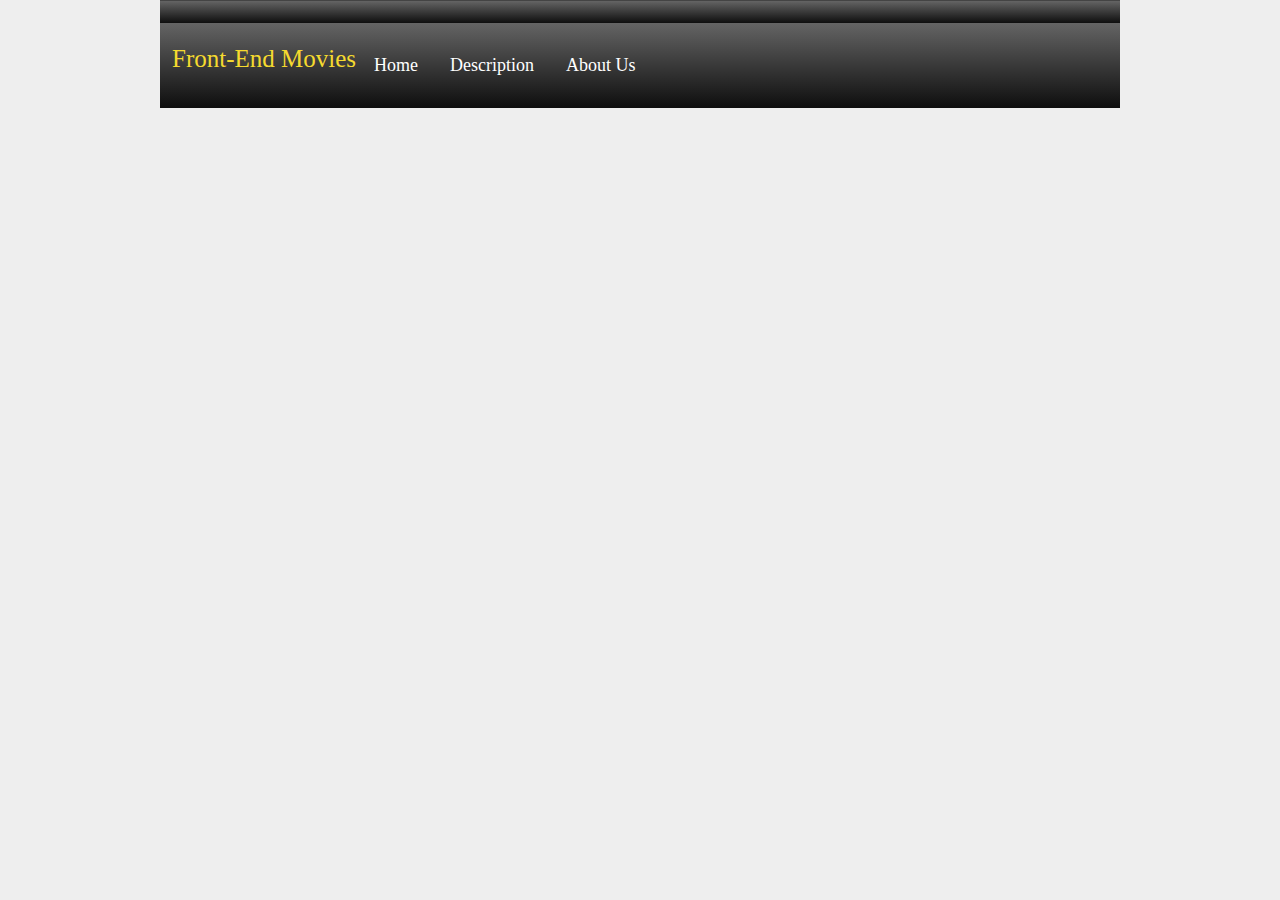
==== index.html @ 93945939 "started stylesheet" ====
<!DOCTYPE html>
<html lang="en">

<head>
<title>Home</title>
    <link rel="stylesheet" href="css/style.css">
    <meta name="viewport" content="width=device-width, initial-scale=1.0">
</head>

<body>
    <div class="container">
        <main>
            <div class="header_top">
            </div>
            <div class="header">
                <div class="logo">
                    <a href="index.html"> Front-End Movies</a>
                </div>
                <div class="navbar">

                  <ul>
                      <li><a href="index.html">Home</a></li>
                      <li><a href="description.html">Description</a></li>
                      <li><a href="about.html">About Us</a></li>


                  </ul>
---- css/style.css ----
*,
*:before,
*:after {
    box-sizing: border-box;}

body {
    padding: 0;
    margin: 0;
    background: #eee;
    font-family: calibri}

.container {
    width: 960px;
    margin: 0 auto;}

.header_top {
    background: #333;
    background: linear-gradient(to bottom, #646464 0%, #0e0e0e 100%);
    border-top: 1px solid #444;
    color: #fff;
    font: 10pt Verdana, Arial, sans-serif;
    height: 23px;
    padding: 0;}

.header a {
    text-decoration: none;
    color: #fff}

.logo a {
    color: #f5da2f;}

.clearfix {
    clear: both;}

.header {
    width: 100%;
    background: linear-gradient(to bottom, #646464 0%, #0e0e0e 100%);
    overflow: hidden;
    font-family: calibri;
	    padding: 22px 10px;
	}

.logo {
    width: 20%;
    float: left;
    text-align: center;
    font-size: 25px;}7u

.navbar {
    width: 50%;
    float: left;
    padding: 0px 50px;}

.navbar ul {
    margin: 0;}

.navbar ul li {
    list-style: none;
    float: left;
    padding: 10px 15px;
    color: white;
    cursor: pointer;
    margin: 0px 1px;
    font-size: 18px;
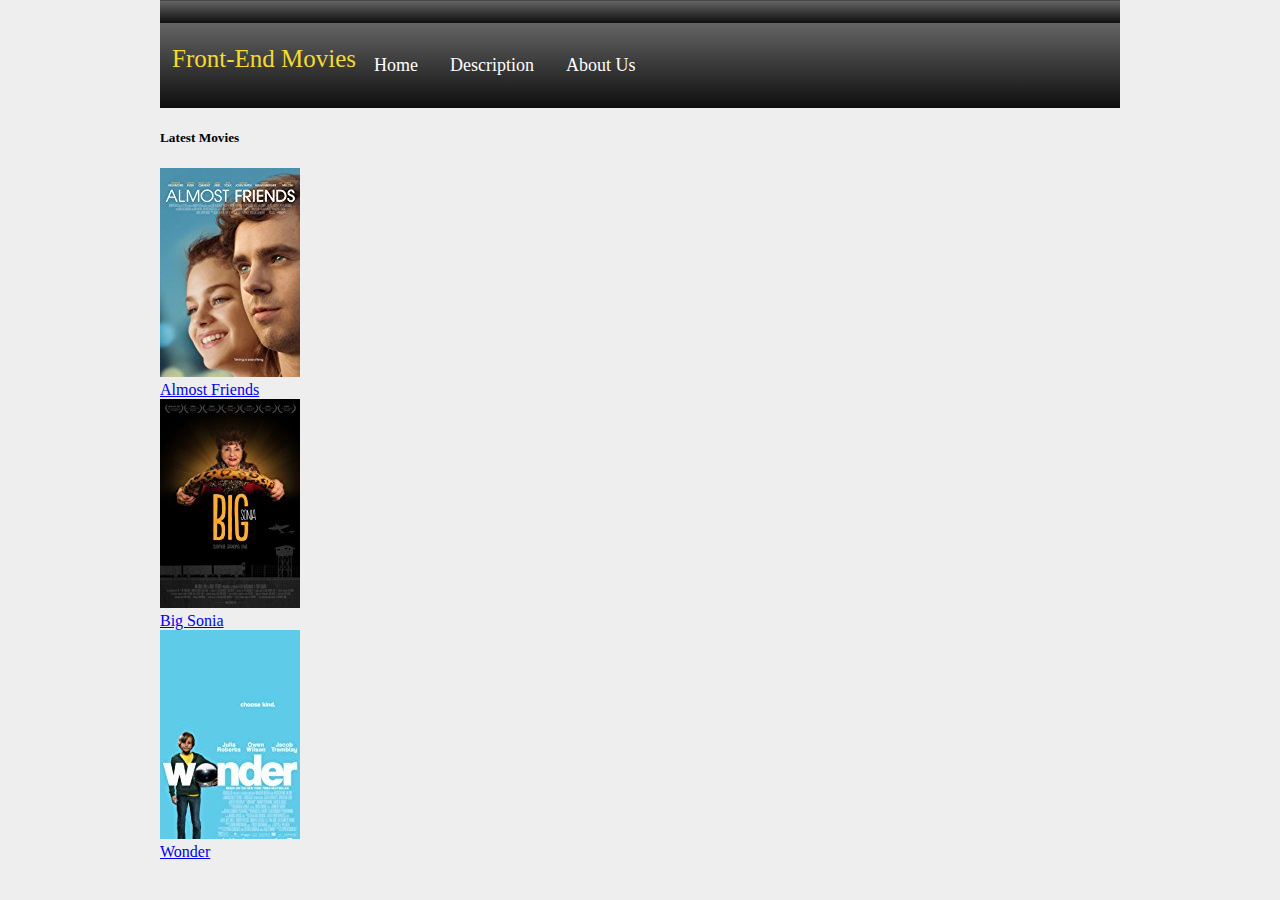
==== commit 1d5c37bf: "added films and links to front page" ====
--- a/index.html
+++ b/index.html
@@ -3,6 +3,7 @@
 
 <head>
 <title>Home</title>
+    <script src="js/navbar.js"></script>
     <link rel="stylesheet" href="css/style.css">
     <meta name="viewport" content="width=device-width, initial-scale=1.0">
 </head>
@@ -24,5 +25,51 @@
                       <li><a href="about.html">About Us</a></li>
 
 
-                  </ul>
+                    </ul>
+                    <div class="clearfix"></div>
+
+                </div>
+
+            </div>
+          <div class="animated fadeInRight ">
+            <article >
+                <div class="latest"><h5>Latest Movies</h5></div>
+
+                <a href="description.html">
+                    <div class="movies_poster">
+                        <div class="content">
+                            <div class="movies_photo">
+                                <img src="images/almost.jpg" alt="almost friends">
+                            </div>
+                            <div class="movie_title">
+                                Almost Friends
+                            </div>
+                        </div>
+                    </div>
+                </a>
+
+                <a href="description.html">
+                    <div class="movies_poster">
+                        <div class="content">
+                            <div class="movies_photo">
+                                <img src="images/big.jpg" alt="sonia">
+                            </div>
+                            <div class="movie_title">
+                                Big Sonia
+                            </div>
+                        </div>
+                    </div>
+                </a>
+                <a href="description.html">
+                    <div class="movies_poster">
+                        <div class="content">
+                            <div class="movies_photo">
+                                <img src="images/wonder.jpg" alt="wonders">
+                            </div>
+                            <div class="movie_title">
+                                Wonder
+                            </div>
+                        </div>
+                    </div>
+                </a>
                 
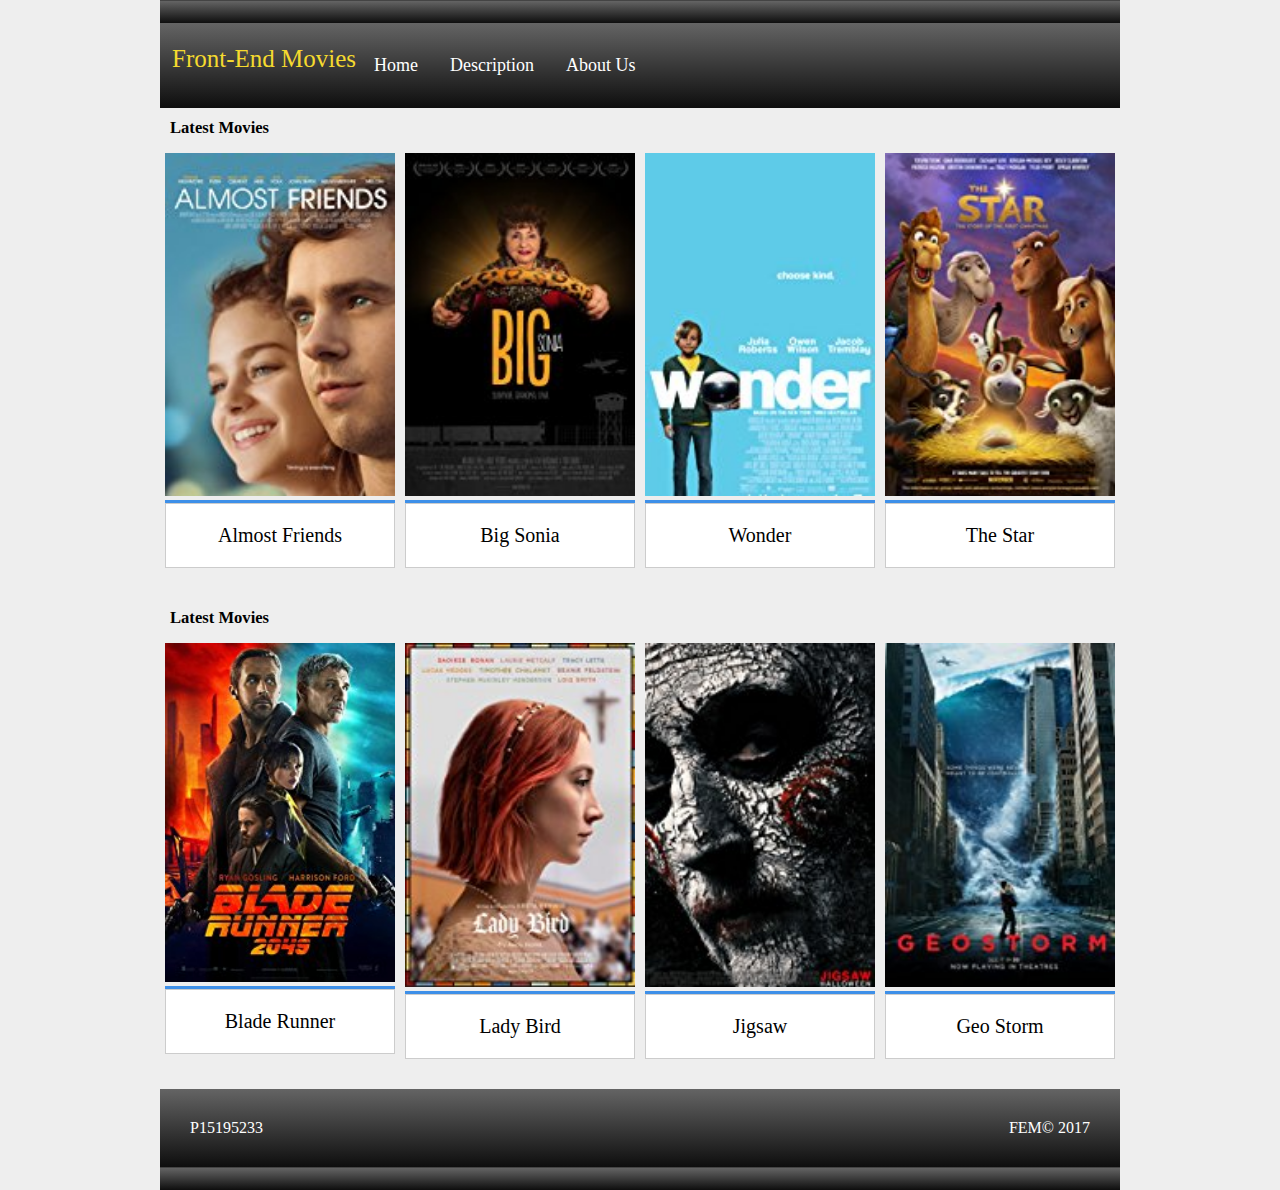
==== commit e52a5cf6: "added remaining movies with links to description page" ====
--- a/index.html
+++ b/index.html
@@ -72,4 +72,93 @@
                         </div>
                     </div>
                 </a>
-                
+                <a href="description.html">
+                    <div class="movies_poster">
+                        <div class="content">
+                            <div class="movies_photo">
+                                <img src="images/star.jpg" alt="the stars">
+                            </div>
+                            <div class="movie_title">
+                                The Star
+                            </div>
+                        </div>
+                    </div>
+                </a>
+
+                <div class="clearfix"></div>
+            </article>
+            </div>
+      <div class="animated fadeInLeft ">
+            <article >
+                <div class="latest"><h5>Latest Movies</h5></div>
+
+                <a href="description.html">
+                    <div class="movies_poster">
+                        <div class="content">
+                            <div class="movies_photo">
+                                <img src="images/blade.jpg" alt="blade runner">
+                            </div>
+                            <div class="movie_title">
+                                Blade Runner
+                            </div>
+                        </div>
+                    </div>
+                </a>
+                <a href="description.html">
+                    <div class="movies_poster">
+                        <div class="content">
+                            <div class="movies_photo">
+                                <img src="images/lady.jpg" alt="ladybird">
+                            </div>
+                            <div class="movie_title">
+                                Lady Bird
+                            </div>
+                        </div>
+                    </div>
+                </a>
+                <a href="description.html">
+                    <div class="movies_poster">
+                        <div class="content">
+                            <div class="movies_photo">
+                                <img src="images/old.jpg" alt="jigsaw">
+                            </div>
+                            <div class="movie_title">
+                                Jigsaw
+                            </div>
+                        </div>
+                    </div>
+                </a>
+                <a href="description.html">
+                    <div class="movies_poster">
+                        <div class="content">
+                            <div class="movies_photo">
+                                <img src="images/strom.jpg" alt="storm">
+                            </div>
+                            <div class="movie_title">
+                                Geo Storm
+                            </div>
+                        </div>
+                    </div>
+                </a>
+
+                <div class="clearfix"></div>
+            </article>
+      </div>
+        </main>
+
+        <div class="footer">
+            <div class="footer_content">
+                P15195233
+            </div>
+            <div class="footer_content right">
+                FEM© 2017
+            </div>
+            <div class="clearfix"></div>
+        </div>
+        <div class="header_top"></div>
+    </div>
+
+
+  </body>
+
+  </html>
--- a/css/style.css
+++ b/css/style.css
@@ -62,3 +62,72 @@
     cursor: pointer;
     margin: 0px 1px;
     font-size: 18px;
+  }
+
+
+  .about_us h4{
+  	padding:0;
+  	margin:0;
+  }
+  .navbar ul li:hover {
+      background: linear-gradient(to bottom, #333333 15%, #505050 50%, #333333 85%);}
+
+  .latest {
+      padding: 10px;
+      font-size: 20px;
+      font-family: calibri;}
+
+  .latest .fa {
+      vertical-align: bottom;
+      padding: 0px 5px;
+      color: #3d8fe8;}
+
+  .animated a {
+      text-decoration: none;
+      color: black;}
+
+  .movies_poster {
+      width: 25%;
+      float: left;
+      margin-bottom: 25px;
+      background: #fff;
+      min-height: 230px;
+      overflow: hidden;
+      font-family: calibri;
+      background: #eee;}
+
+  .movie_title {
+      border: 1px solid #ccc;
+      padding: 20px 15px;
+      text-align: center;
+      font-size: 20px;
+      background: #fff;}
+
+  .movies_photo img {
+      width: 100%;
+      height: auto!important;
+      background-position: 100%;}
+
+  .latest h5{padding: 0px;
+      margin: 0px;}
+
+  .content {
+      padding: 5px;}
+
+  .movies_photo {
+      border-bottom: 3px solid #3d8fe8;}
+
+  .footer_content {
+      width: 50%;
+      float: left}
+
+  .footer_content.right {
+      text-align: right}
+
+  .footer {
+      padding: 30px;
+      color: white;
+      background: linear-gradient(to bottom, #646464 0%, #0e0e0e 100%);
+      font-family: calibri;}
+
+  
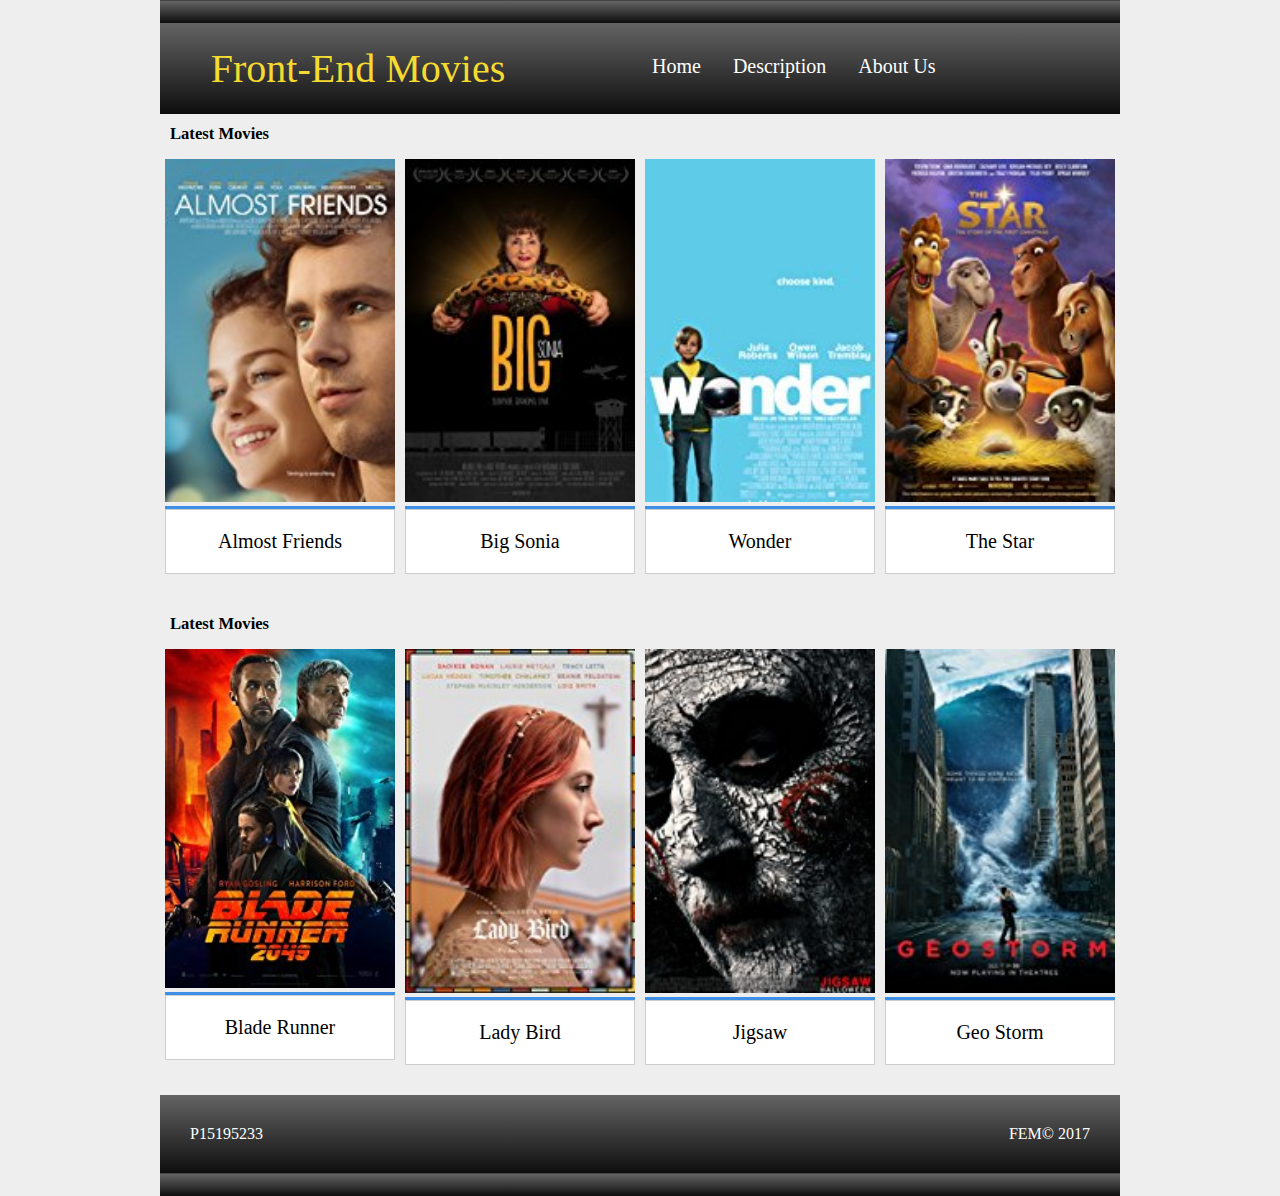
==== commit 4739c8cc: "Finished figcatpions for description pages" ====
--- a/index.html
+++ b/index.html
@@ -9,6 +9,7 @@
 </head>
 
 <body>
+
     <div class="container">
         <main>
             <div class="header_top">
@@ -31,6 +32,7 @@
                 </div>
 
             </div>
+            
           <div class="animated fadeInRight ">
             <article >
                 <div class="latest"><h5>Latest Movies</h5></div>
@@ -158,7 +160,6 @@
         <div class="header_top"></div>
     </div>
 
-
   </body>
 
   </html>
--- a/css/style.css
+++ b/css/style.css
@@ -2,6 +2,13 @@
 *:before,
 *:after {
     box-sizing: border-box;}
+
+
+p {
+  font-size: 18px;
+  font-family: calibri;
+
+}
 
 body {
     padding: 0;
@@ -41,10 +48,11 @@
 	}
 
 .logo {
-    width: 20%;
+    width: 40%;
     float: left;
     text-align: center;
-    font-size: 25px;}7u
+    font-size: 40px;}
+
 
 .navbar {
     width: 50%;
@@ -61,73 +69,307 @@
     color: white;
     cursor: pointer;
     margin: 0px 1px;
-    font-size: 18px;
-  }
-
-
-  .about_us h4{
-  	padding:0;
-  	margin:0;
-  }
-  .navbar ul li:hover {
-      background: linear-gradient(to bottom, #333333 15%, #505050 50%, #333333 85%);}
-
-  .latest {
-      padding: 10px;
-      font-size: 20px;
-      font-family: calibri;}
-
-  .latest .fa {
-      vertical-align: bottom;
-      padding: 0px 5px;
-      color: #3d8fe8;}
-
-  .animated a {
-      text-decoration: none;
-      color: black;}
-
-  .movies_poster {
-      width: 25%;
-      float: left;
-      margin-bottom: 25px;
-      background: #fff;
-      min-height: 230px;
-      overflow: hidden;
-      font-family: calibri;
-      background: #eee;}
-
-  .movie_title {
-      border: 1px solid #ccc;
-      padding: 20px 15px;
-      text-align: center;
-      font-size: 20px;
-      background: #fff;}
-
-  .movies_photo img {
-      width: 100%;
-      height: auto!important;
-      background-position: 100%;}
-
-  .latest h5{padding: 0px;
-      margin: 0px;}
-
-  .content {
-      padding: 5px;}
-
-  .movies_photo {
-      border-bottom: 3px solid #3d8fe8;}
-
-  .footer_content {
-      width: 50%;
-      float: left}
-
-  .footer_content.right {
-      text-align: right}
-
-  .footer {
-      padding: 30px;
-      color: white;
-      background: linear-gradient(to bottom, #646464 0%, #0e0e0e 100%);
-      font-family: calibri;}
-
-  
+    font-size: 20px;
+}
+
+
+.about_us h4{
+	padding:0;
+	margin:0;
+}
+.navbar ul li:hover {
+    background: linear-gradient(to bottom, #333333 15%, #505050 50%, #333333 85%);}
+
+.latest {
+    padding: 10px;
+    font-size: 20px;
+    font-family: calibri;}
+
+.latest .fa {
+    vertical-align: bottom;
+    padding: 0px 5px;
+    color: #3d8fe8;}
+
+.animated a {
+    text-decoration: none;
+    color: black;}
+
+.movies_poster {
+    width: 25%;
+    float: left;
+    margin-bottom: 25px;
+    background: #fff;
+    min-height: 230px;
+    overflow: hidden;
+    font-family: calibri;
+    background: #eee;}
+
+.movie_title {
+    border: 1px solid #ccc;
+    padding: 20px 15px;
+    text-align: center;
+    font-size: 20px;
+    background: #fff;}
+
+.movies_photo img {
+    width: 100%;
+    height: auto!important;
+    background-position: 100%;}
+
+.latest h5{padding: 0px;
+    margin: 0px;}
+
+.content {
+    padding: 5px;}
+
+.movies_photo {
+    border-bottom: 3px solid #3d8fe8;}
+
+.footer_content {
+    width: 50%;
+    float: left}
+
+.footer_content.right {
+    text-align: right}
+
+.footer {
+    padding: 30px;
+    color: white;
+    background: linear-gradient(to bottom, #646464 0%, #0e0e0e 100%);
+    font-family: calibri;}
+
+.movies_photo img:hover {
+    transform: scale(0.9);}
+
+.movies_photo img {
+    transition: all .2s ease-in-out;}
+
+.movies_photos img:hover {
+    transform: scale(0.9);
+}
+
+.movies_photos img {
+    transition: all .2s ease-in-out;
+}
+
+.about_us {
+    text-align: center;
+    background: #3d8fe8;
+    padding: 10px;
+    font-size: 25px;
+    color: white
+}
+
+.about_us_detail {
+    padding: 20px;
+    line-height: 20px
+}
+
+.about_content {
+    background: #fff;
+    font-family: calibri;
+	min-height:457px;
+}
+
+.header_top .fa {
+    display: none;
+}
+
+.movie_name {
+    text-align: center;
+    font-size: 25px;
+}
+
+.movie_detail {
+    line-height: 20px;
+    padding: 10px
+}
+
+.movie_detail b {
+    font-size: 20px
+}
+
+.movies_photos {
+    text-align: center;
+    padding: 20px;
+}
+
+.bg_color {
+    background: #fff
+}
+
+.nav {
+    display: none
+}
+
+.nav ul li {
+    list-style: none;
+    padding: 2px 10px;
+    color: white;
+    background: linear-gradient(to bottom, #646464 0%, #0e0e0e 100%);
+    font-family: calibri
+}
+
+.nav ul {
+    padding: 0;
+    margin: 0
+}
+
+.nav a {
+    text-decoration: none;
+    color: white;
+}
+
+.animated {
+    -webkit-animation-duration: 5s;
+    animation-duration: 5s;
+    -webkit-animation-fill-mode: both;
+    animation-fill-mode: both;
+}
+
+.fadeInRight {
+    0% {
+        opacity: 0;
+
+    }
+    100% {
+        opacity: 1;
+
+    }
+}
+
+figure {
+  width: 350px;
+  background: #ffdb58;
+  overflow: hidden;
+}
+
+figcaption {
+  height: 3em;
+  line-height: 1.2em;
+  padding: 0.8em;
+  transform: translateY(4em);
+  background: #fff;
+  background: rgba( 255, 255, 255, 0 );
+  opacity: 0;
+  transition: all 0.7s;
+}
+
+ figure:hover figcaption {
+  transform: translateY(0em);
+  background: rgba( 255, 255, 255, .78 );
+  opacity: .70;
+}
+
+@keyframes fadeInRight {
+    0% {
+        opacity: 0;
+        transform: translateX(20px);
+    }
+    100% {
+        opacity: 1;
+        transform: translateX(0);
+    }
+}
+
+.fadeInRight {
+    -webkit-animation-name: fadeInRight;
+    animation-name: fadeInRight;
+}
+
+.fadeInLeft {
+    0% {
+        opacity: 0;
+        -webkit-transform: translateX(-20px);
+    }
+    100% {
+        opacity: 1;
+        -webkit-transform: translateX(0);
+    }
+}
+
+@keyframes fadeInLeft {
+    0% {
+        opacity: 0;
+        transform: translateX(-20px);
+    }
+    100% {
+        opacity: 1;
+        transform: translateX(0);
+    }
+}
+
+.fadeInLeft {
+    -webkit-animation-name: fadeInLeft;
+    animation-name: fadeInLeft;
+}
+.film_review{width:50%;float:left;padding:10px}
+
+.film_images{width:50%;float:right}
+
+.film_images img{width:100%}
+
+.hr{width:95%;margin:0 auto;border-bottom:1px solid #ccc;}
+
+@media only screen and (max-width: 768px) {
+    .container {
+        width: 100%;
+    }
+
+   .movies_poster {
+        float: none;
+        display: block;
+        width:90%;
+		margin:0 auto;
+        padding: 10px
+    }
+
+    .navbar {
+        width: 20%;
+        float: left;
+        padding: 0px 30px;}
+
+    .navbar ul {
+        margin: 0;}
+
+
+    .navbar ul li {
+        list-style: none;
+        float: left;
+        padding: 5px 10px;
+        color: white;
+        cursor: pointer;
+        margin: 0px 1px;
+        font-size: 18px;
+    }
+
+
+    .header_top .fa {
+        display: block;
+        font-size: 60px;
+        float: right;
+        padding: 0px 14px
+    }
+
+    .logo {
+        width: 40%;
+        float: left;
+        text-align: left;
+        padding: 0px 25px
+    }
+
+	.header_top{height:34px}
+
+	.film_review{width:100%;float:none;}
+
+.film_images{width:100%;float:none;}
+}
+
+@media only screen and (max-width: 420px) {
+    .logo {
+        width: 30%;
+        float: left;
+        text-align: left;
+        padding: 0px 25px
+    }
+}
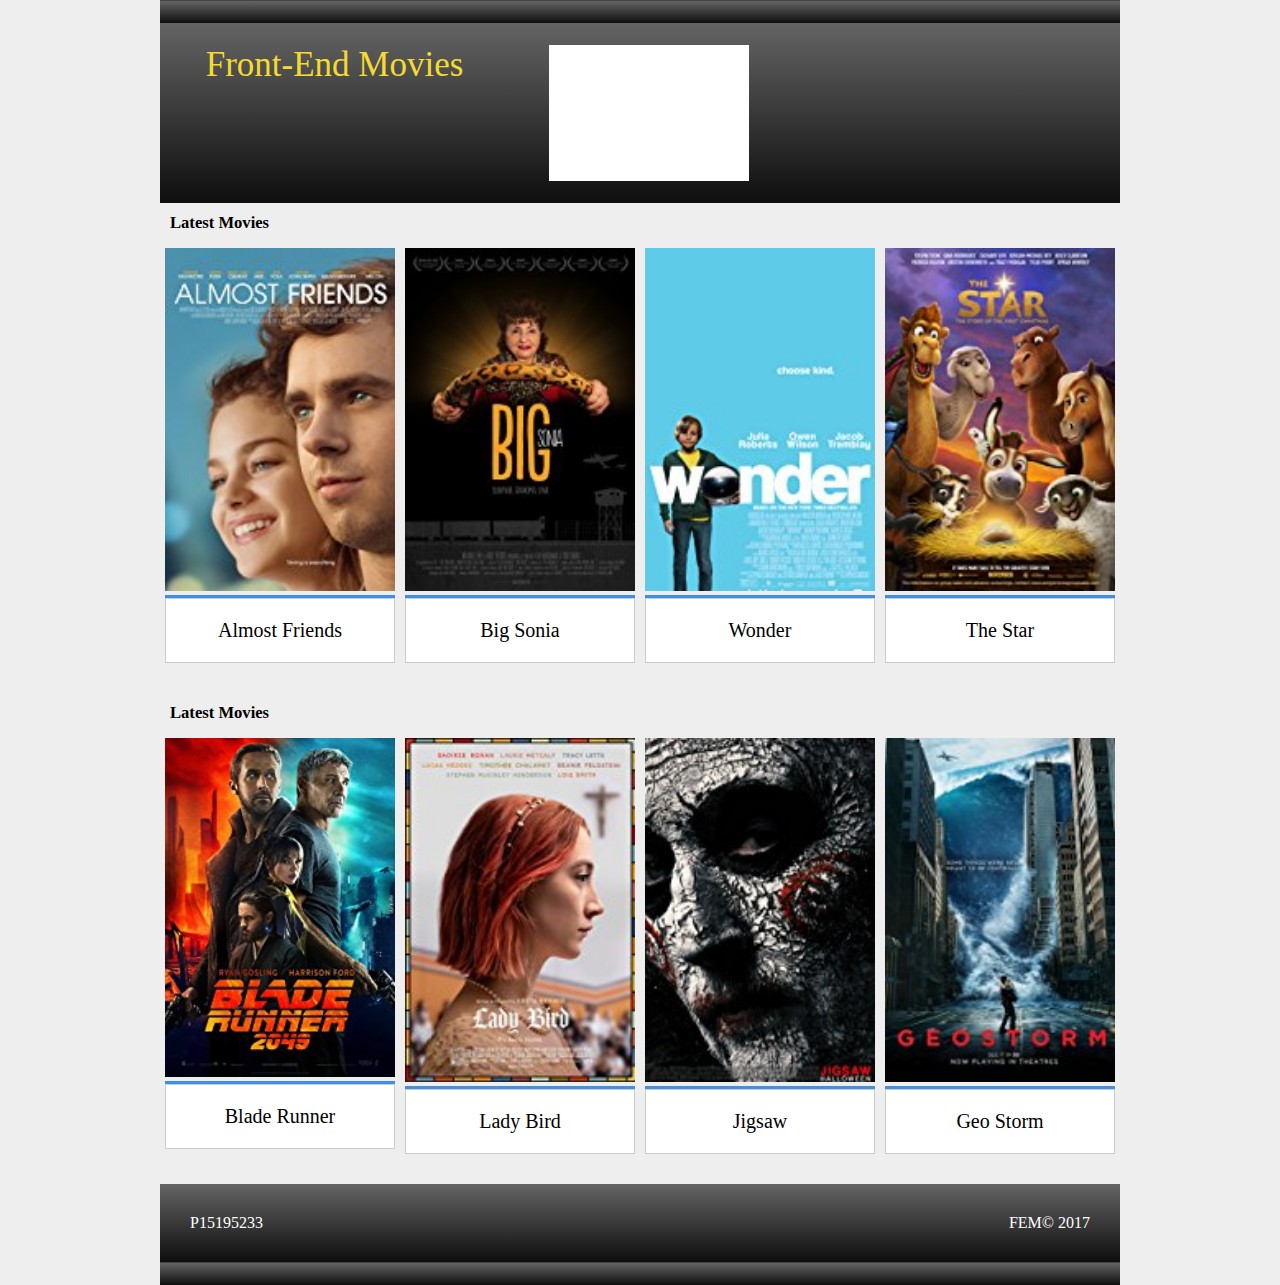
==== commit 047e9542: "Added new page, Feedback" ====
--- a/index.html
+++ b/index.html
@@ -24,6 +24,7 @@
                       <li><a href="index.html">Home</a></li>
                       <li><a href="description.html">Description</a></li>
                       <li><a href="about.html">About Us</a></li>
+                      <li><a href="feedback.html">Feedback</a></li>
 
 
                     </ul>
@@ -32,7 +33,7 @@
                 </div>
 
             </div>
-            
+
           <div class="animated fadeInRight ">
             <article >
                 <div class="latest"><h5>Latest Movies</h5></div>
--- a/css/style.css
+++ b/css/style.css
@@ -48,10 +48,10 @@
 	}
 
 .logo {
-    width: 40%;
+    width: 35%;
     float: left;
     text-align: center;
-    font-size: 40px;}
+    font-size: 35px;}
 
 
 .navbar {
@@ -59,7 +59,22 @@
     float: left;
     padding: 0px 50px;}
 
-.navbar ul {
+ul {
+    list-style-type: none;
+    margin: 0;
+    padding: 0;
+    width: 200px;
+    background-color: #fff;
+}
+
+li a {
+    display: block;
+    color: #000;
+    padding: 8px 16px;
+    text-decoration: none;
+}
+
+/* .navbar ul {
     margin: 0;}
 
 .navbar ul li {
@@ -70,8 +85,12 @@
     cursor: pointer;
     margin: 0px 1px;
     font-size: 20px;
-}
-
+} */
+
+.navbar ul li.active {
+    background-color: #f5da2f;
+    color: white;
+}
 
 .about_us h4{
 	padding:0;
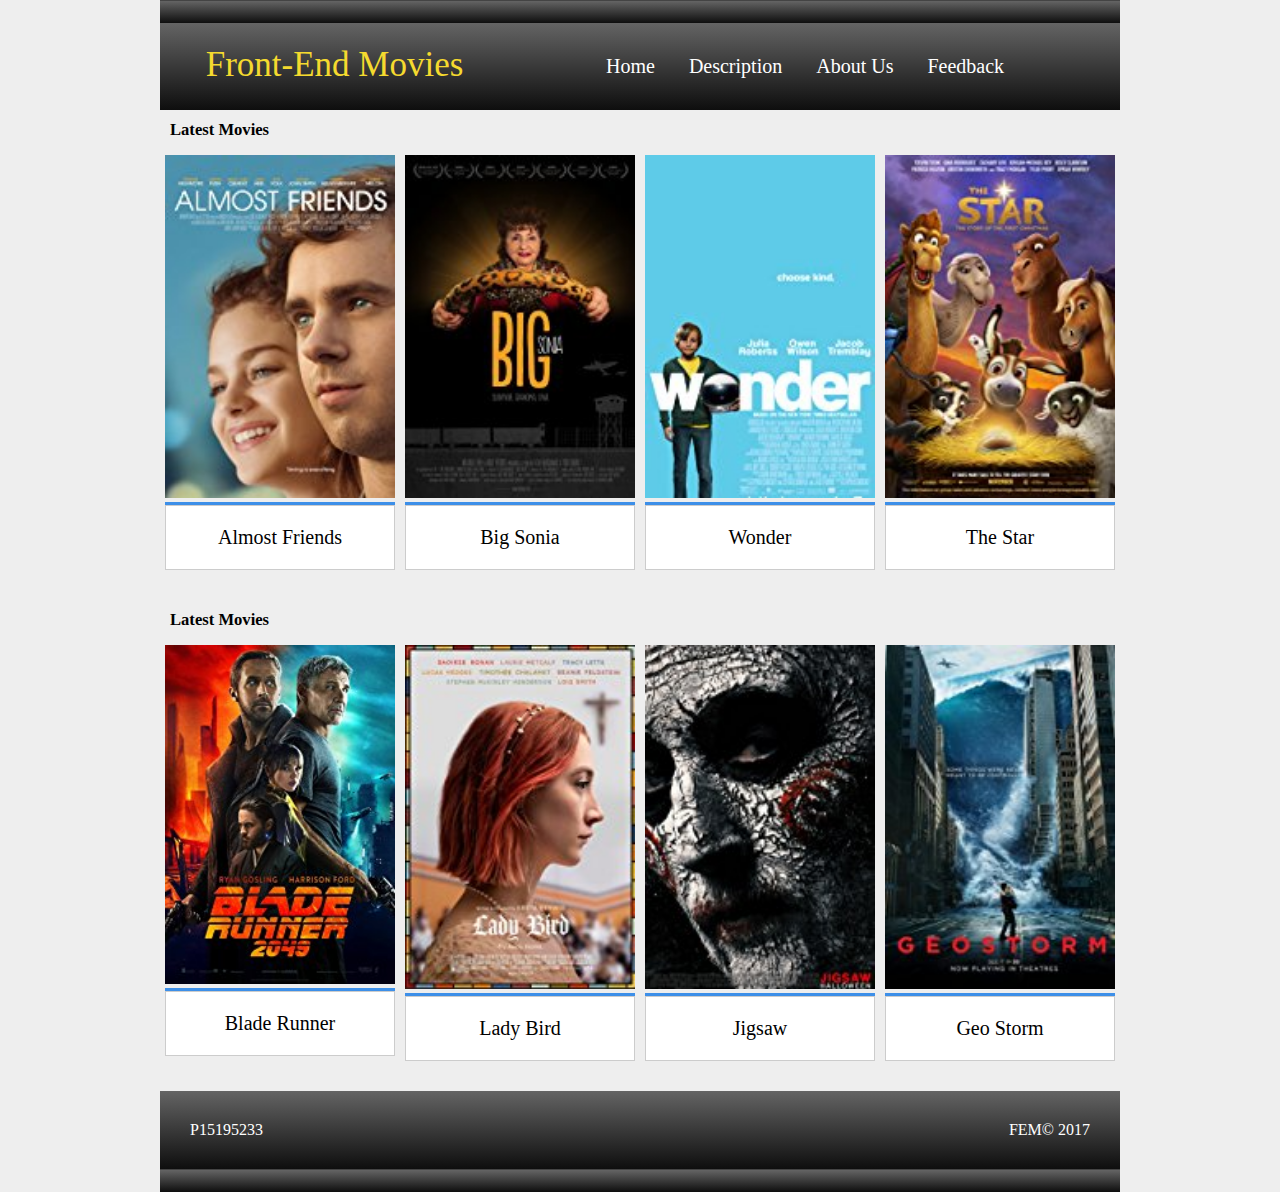
==== commit 94b217ef: "fixed feedback page error, capital F needed, added to write up" ====
--- a/index.html
+++ b/index.html
@@ -24,7 +24,7 @@
                       <li><a href="index.html">Home</a></li>
                       <li><a href="description.html">Description</a></li>
                       <li><a href="about.html">About Us</a></li>
-                      <li><a href="feedback.html">Feedback</a></li>
+                      <li><a href="Feedback.html">Feedback</a></li>
 
 
                     </ul>
--- a/css/style.css
+++ b/css/style.css
@@ -1,8 +1,8 @@
 *,
 *:before,
 *:after {
-    box-sizing: border-box;}
-
+    box-sizing: border-box;
+  }
 
 p {
   font-size: 18px;
@@ -14,11 +14,13 @@
     padding: 0;
     margin: 0;
     background: #eee;
-    font-family: calibri}
+    font-family: calibri
+  }
 
 .container {
     width: 960px;
-    margin: 0 auto;}
+    margin: 0 auto;
+  }
 
 .header_top {
     background: #333;
@@ -27,17 +29,21 @@
     color: #fff;
     font: 10pt Verdana, Arial, sans-serif;
     height: 23px;
-    padding: 0;}
+    padding: 0;
+  }
 
 .header a {
     text-decoration: none;
-    color: #fff}
+    color: #fff
+  }
 
 .logo a {
-    color: #f5da2f;}
+    color: #f5da2f;
+  }
 
 .clearfix {
-    clear: both;}
+    clear: both;
+  }
 
 .header {
     width: 100%;
@@ -51,67 +57,60 @@
     width: 35%;
     float: left;
     text-align: center;
-    font-size: 35px;}
+    font-size: 35px;
+  }
 
 
 .navbar {
-    width: 50%;
-    float: left;
-    padding: 0px 50px;}
-
-ul {
-    list-style-type: none;
+    width: 65%;
+    float: right;
+    padding: 0px 50px;
+    display: block;
+  }
+
+.navbar ul {
     margin: 0;
-    padding: 0;
-    width: 200px;
-    background-color: #fff;
-}
-
-li a {
-    display: block;
-    color: #000;
-    padding: 8px 16px;
-    text-decoration: none;
-}
-
-/* .navbar ul {
-    margin: 0;}
+  }
 
 .navbar ul li {
     list-style: none;
     float: left;
     padding: 10px 15px;
     color: white;
-    cursor: pointer;
-    margin: 0px 1px;
+    margin: 0px 2px;
     font-size: 20px;
-} */
-
-.navbar ul li.active {
-    background-color: #f5da2f;
-    color: white;
-}
-
-.about_us h4{
+}
+
+.about_us h4 {
 	padding:0;
 	margin:0;
 }
-.navbar ul li:hover {
-    background: linear-gradient(to bottom, #333333 15%, #505050 50%, #333333 85%);}
+
+iframe {
+    width: 960px;
+    height: 450px;
+   }
+
+  .navbar ul li:hover {
+    background: #f5da2f;
+  }
 
 .latest {
     padding: 10px;
     font-size: 20px;
-    font-family: calibri;}
+    font-family: calibri;
+  }
 
 .latest .fa {
     vertical-align: bottom;
     padding: 0px 5px;
-    color: #3d8fe8;}
+    color: #3d8fe8;
+  }
 
 .animated a {
     text-decoration: none;
-    color: black;}
+    color: black;
+  }
 
 .movies_poster {
     width: 25%;
@@ -121,47 +120,58 @@
     min-height: 230px;
     overflow: hidden;
     font-family: calibri;
-    background: #eee;}
+    background: #eee;
+  }
 
 .movie_title {
     border: 1px solid #ccc;
     padding: 20px 15px;
     text-align: center;
     font-size: 20px;
-    background: #fff;}
+    background: #fff;
+  }
 
 .movies_photo img {
     width: 100%;
     height: auto!important;
-    background-position: 100%;}
+    background-position: 100%;
+  }
 
 .latest h5{padding: 0px;
-    margin: 0px;}
+    margin: 0px;
+  }
 
 .content {
-    padding: 5px;}
+    padding: 5px;
+  }
 
 .movies_photo {
-    border-bottom: 3px solid #3d8fe8;}
+    border-bottom: 3px solid #3d8fe8;
+  }
 
 .footer_content {
     width: 50%;
-    float: left}
+    float: left
+  }
 
 .footer_content.right {
-    text-align: right}
+    text-align: right
+  }
 
 .footer {
     padding: 30px;
     color: white;
     background: linear-gradient(to bottom, #646464 0%, #0e0e0e 100%);
-    font-family: calibri;}
+    font-family: calibri;
+  }
 
 .movies_photo img:hover {
-    transform: scale(0.9);}
+    transform: scale(0.9);
+  }
 
 .movies_photo img {
-    transition: all .2s ease-in-out;}
+    transition: all .2s ease-in-out;
+  }
 
 .movies_photos img:hover {
     transform: scale(0.9);
@@ -218,7 +228,7 @@
 }
 
 .nav {
-    display: none
+    display: block;
 }
 
 .nav ul li {
@@ -226,12 +236,12 @@
     padding: 2px 10px;
     color: white;
     background: linear-gradient(to bottom, #646464 0%, #0e0e0e 100%);
-    font-family: calibri
+    font-family: calibri;
 }
 
 .nav ul {
     padding: 0;
-    margin: 0
+    margin: 0;
 }
 
 .nav a {
@@ -244,17 +254,6 @@
     animation-duration: 5s;
     -webkit-animation-fill-mode: both;
     animation-fill-mode: both;
-}
-
-.fadeInRight {
-    0% {
-        opacity: 0;
-
-    }
-    100% {
-        opacity: 1;
-
-    }
 }
 
 figure {
@@ -280,6 +279,18 @@
   opacity: .70;
 }
 
+.fadeInRight {
+    0% {
+        opacity: 0;
+    }
+
+    {
+    100%
+        opacity: 1;
+    }
+}
+
+
 @keyframes fadeInRight {
     0% {
         opacity: 0;
@@ -289,7 +300,8 @@
         opacity: 1;
         transform: translateX(0);
     }
-}
+  }
+
 
 .fadeInRight {
     -webkit-animation-name: fadeInRight;
@@ -305,7 +317,8 @@
         opacity: 1;
         -webkit-transform: translateX(0);
     }
-}
+  }
+
 
 @keyframes fadeInLeft {
     0% {
@@ -316,12 +329,14 @@
         opacity: 1;
         transform: translateX(0);
     }
-}
+  }
+
 
 .fadeInLeft {
     -webkit-animation-name: fadeInLeft;
     animation-name: fadeInLeft;
 }
+
 .film_review{width:50%;float:left;padding:10px}
 
 .film_images{width:50%;float:right}
@@ -346,10 +361,12 @@
     .navbar {
         width: 20%;
         float: left;
-        padding: 0px 30px;}
+        padding: 0px 30px;
+      }
 
     .navbar ul {
-        margin: 0;}
+        margin: 0;
+      }
 
 
     .navbar ul li {
@@ -389,6 +406,6 @@
         width: 30%;
         float: left;
         text-align: left;
-        padding: 0px 25px
-    }
-}
+        padding: 0px 25px;
+    }
+}
